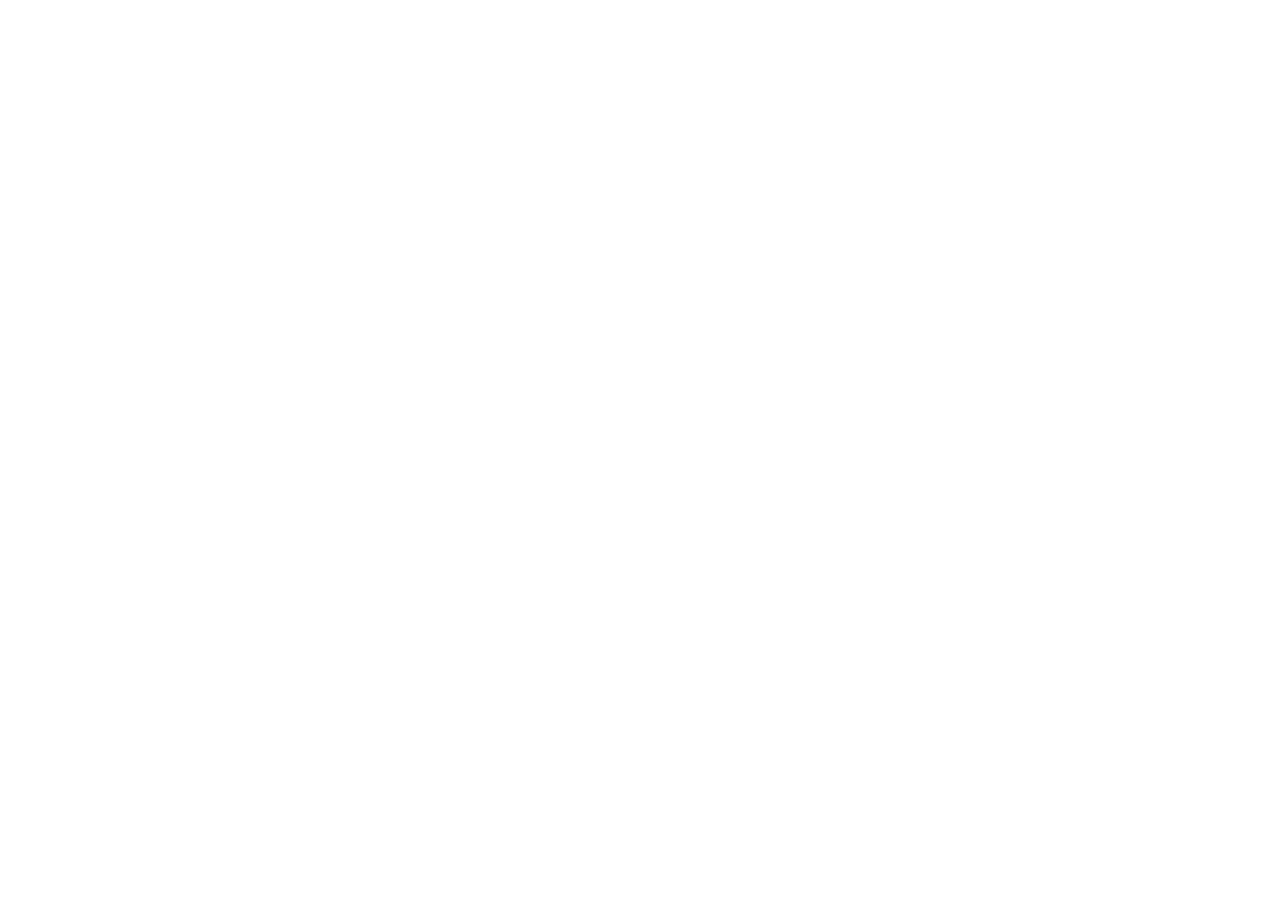
==== index.html @ df5c654a "test push" ====
<!DOCTYPE html>
<html lang="en">
<head>
    <meta charset="UTF-8">
    <meta name="viewport" content="width=device-width, initial-scale=1.0">
    <title>Document</title>
</head>
<body>
    
</body>
</html>
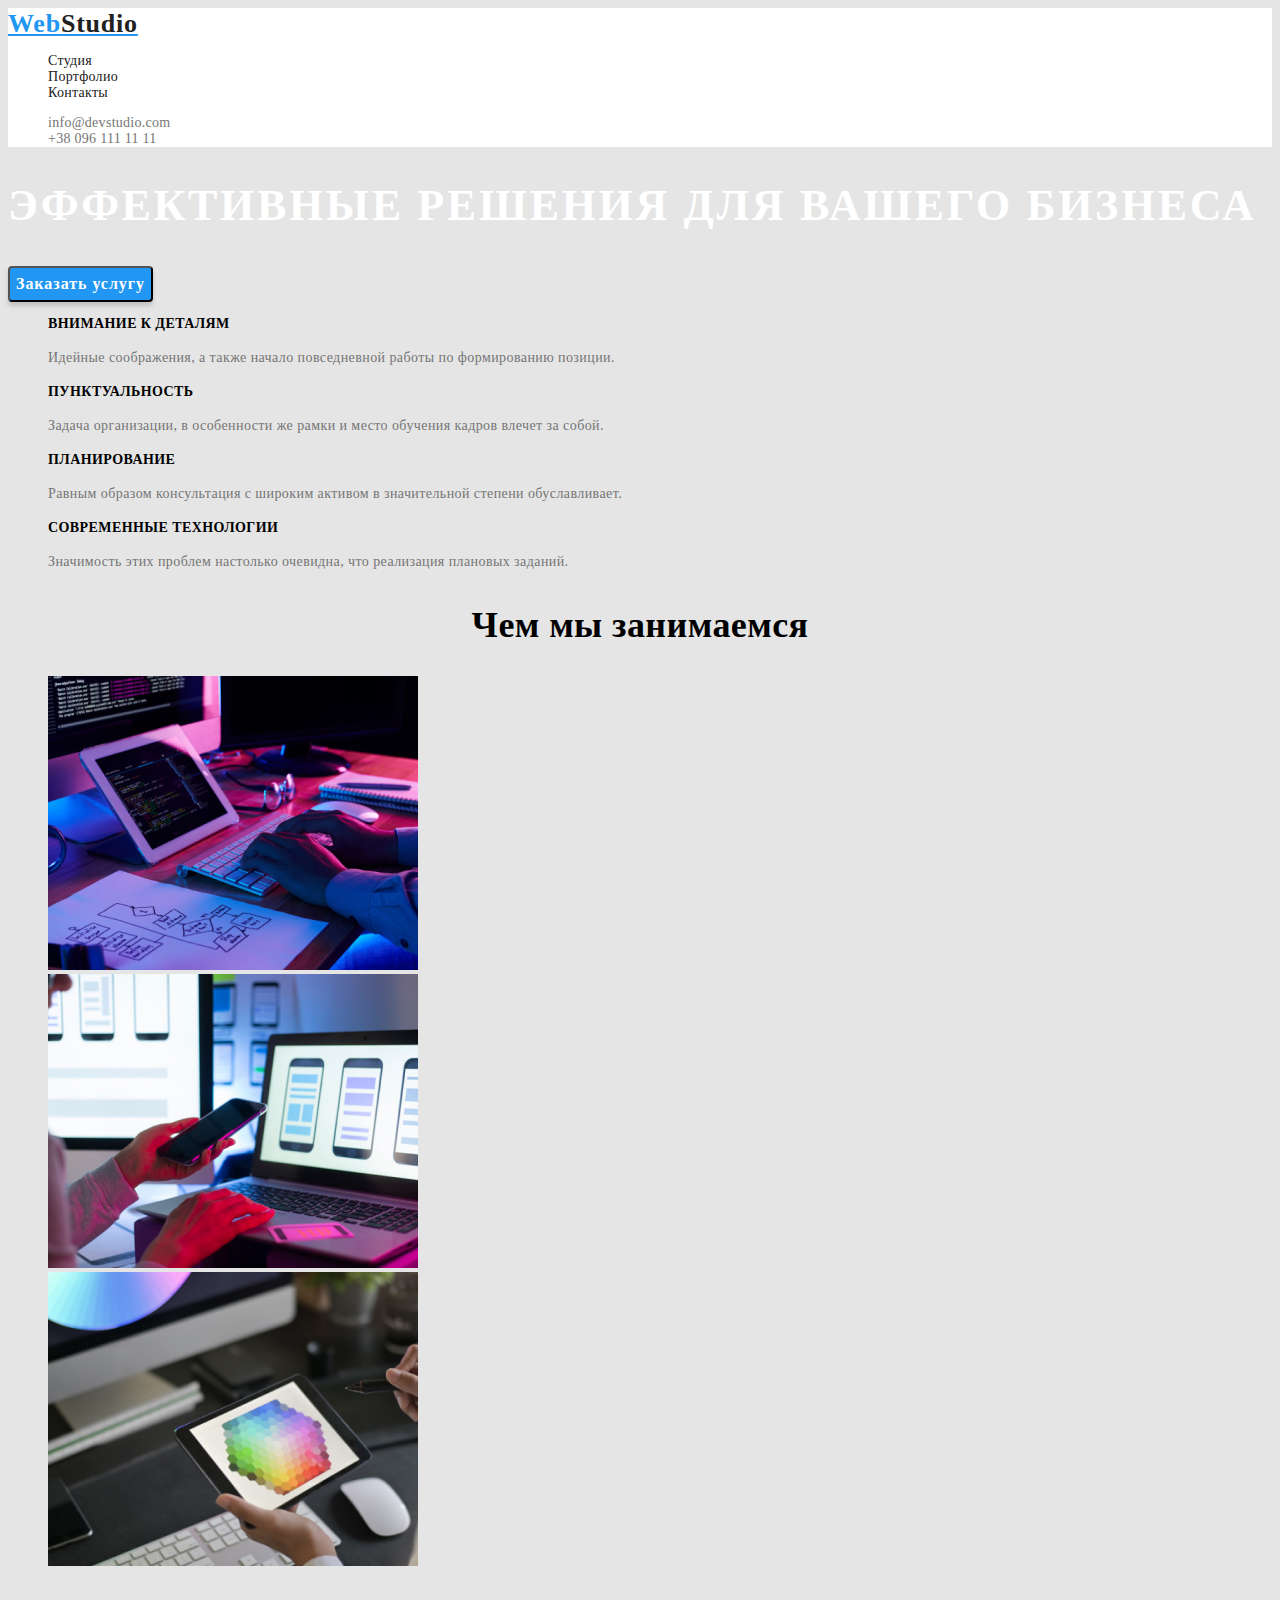
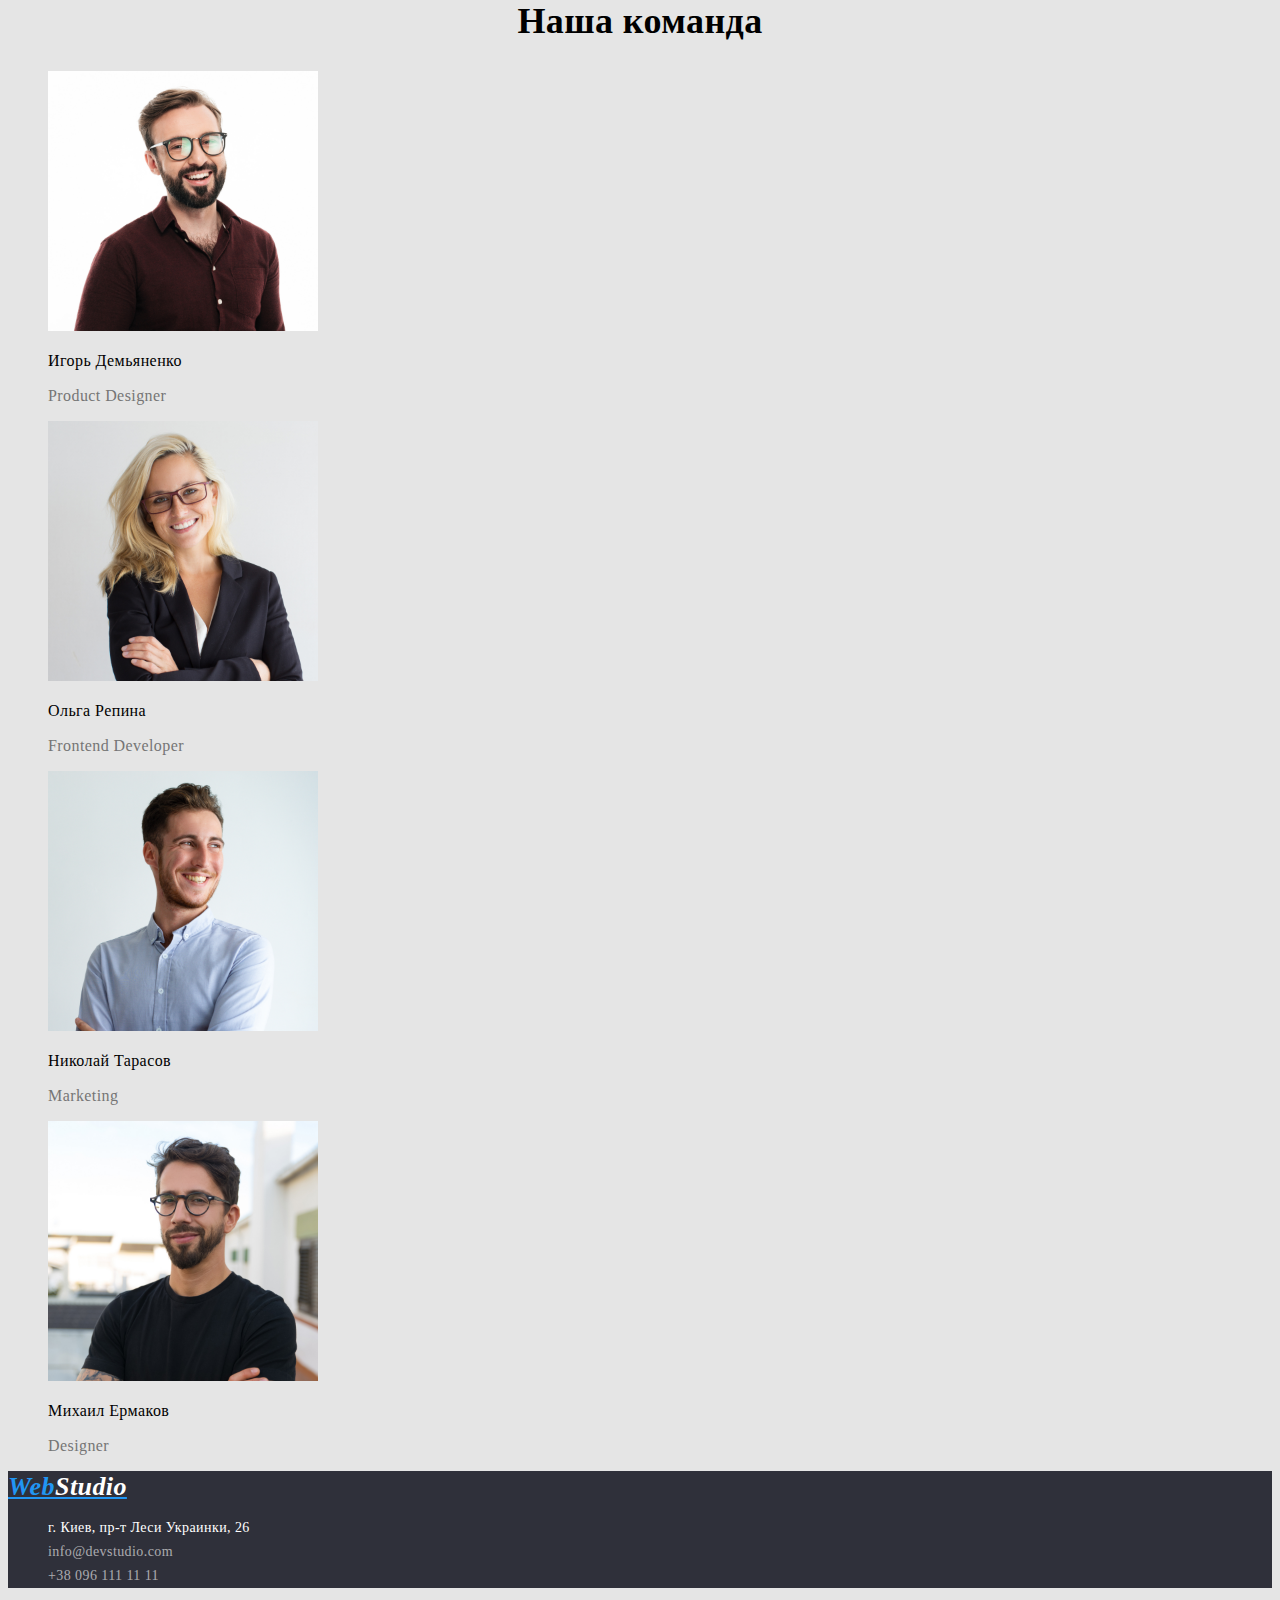
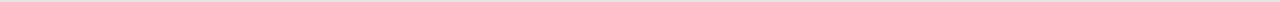
==== commit 6adc7729: "ДЗ-2(2)" ====
--- a/index.html
+++ b/index.html
@@ -1,11 +1,122 @@
 <!DOCTYPE html>
-<html lang="en">
+<html lang="ru">
+
 <head>
     <meta charset="UTF-8">
     <meta name="viewport" content="width=device-width, initial-scale=1.0">
     <title>Document</title>
+    <link rel="stylesheet" href="https://cdnjs.cloudflare.com/ajax/libs/modern-normalize/1.0.0/modern-normalize.min.css"
+        integrity="sha512-ISS7cAi1PEhQ8jnbJpJZMd29NlhNj4AWYyLOSp2CE/CsHxTCu+r+t0D2yoJudVrd0/8fTVPUVDzY5Tvli75u/g=="
+        crossorigin="anonymous" />
+    <link rel="preconnect" href="https://fonts.gstatic.com">
+    <link rel="stylesheet" href="./css/styles.css">
 </head>
-<body>
-    
+
+<body class="body">
+
+    <!--Шапка-->
+    <header>
+        <nav>
+            <a href="./index.html" class="logo-header">
+                Web<span class="logo-header-studio">Studio</span>
+            </a>
+            <ul style="list-style: none;" class="">
+                <li><a href="./index.html" class="link">Студия</a></li>
+                <li><a href="./portfolio.html" class="link">Портфолио</a></li>
+                <li><a href="#" class="link">Контакты</a></li>
+            </ul>
+        </nav>
+
+        <ul style="list-style: none;" class="contacts">
+            <li><a href="mailto:info@devstudio.com" class="link header-contacts">info@devstudio.com</a></li>
+            <li><a href="telto:+380961111111" class="link header-contacts">+38 096 111 11 11</a></li>
+        </ul>
+    </header>
+
+    <section class="hero">
+        <h1>Эффективные решения для вашего бизнеса</h1>
+        <button type="button" class="hero-button"><span class="hero-button-text">Заказать услугу</span></button>
+    </section>
+
+    <!--Особености-->
+    <section class="instruments">
+        <h2 class="instruments-none">Особености</h2>
+        <ul style="list-style: none;">
+            <li>
+                <h3 class="instruments-h3">Внимание к деталям</h3>
+                <p class="instruments-text">Идейные соображения, а также начало повседневной работы по формированию
+                    позиции.</p>
+            </li>
+            <li>
+                <h3 class="instruments-h3">Пунктуальность</h3>
+                <p class="instruments-text">Задача организации, в особенности же рамки и место обучения кадров влечет за
+                    собой.</p>
+            </li>
+            <li>
+                <h3 class="instruments-h3">Планирование</h3>
+                <p class="instruments-text">Равным образом консультация с широким активом в значительной степени
+                    обуславливает.</p>
+            </li>
+            <li>
+                <h3 class="instruments-h3">Современные технологии</h3>
+                <p class="instruments-text">Значимость этих проблем настолько очевидна, что реализация плановых заданий.
+                </p>
+            </li>
+        </ul>
+    </section>
+
+    <!--Чем занимаемся-->
+    <section class="our-work">
+        <h2 class="our-work-h2">Чем мы занимаемся</h2>
+        <ul style="list-style: none;" class="">
+            <li><img src="./img/img1.jpg" width="370" alt="Программист, работающий в офисе"></li>
+            <li><img src="./img/img2.jpg" width="370"
+                    alt="Дизайнер веб-интерфейсов, разрабатывает приложение для смартфона"></li>
+            <li><img src="./img/img3.jpg" width="370"
+                    alt="Креативный художник веб-дизайна с графической табличкой выбора цвета работы"></li>
+        </ul>
+    </section>
+
+    <!--Наша команда-->
+    <section class="our-team">
+        <h2 class="our-team-h2">Наша команда</h2>
+        <ul style="list-style: none;" class="professional">
+            <li>
+                <img src="./img/photo1.jpg" width="270" alt="">
+                <h3 class="our-team-h3">Игорь Демьяненко</h3>
+                <p class="our-team-p">Product Designer</p>
+            </li>
+            <li>
+                <img src="./img/photo2.jpg" width="270" alt="">
+                <h3 class="our-team-h3">Ольга Репина</h3>
+                <p class="our-team-p">Frontend Developer</p>
+            </li>
+            <li>
+                <img src="./img/photo3.jpg" width="270" alt="">
+                <h3 class="our-team-h3">Николай Тарасов</h3>
+                <p class="our-team-p">Marketing</p>
+            </li>
+            <li>
+                <img src="./img/photo4.jpg" width="270" alt="">
+                <h3 class="our-team-h3">Михаил Ермаков</h3>
+                <p class="our-team-p">Designer</p>
+            </li>
+        </ul>
+    </section>
+
+    <footer>
+        <address>
+            <a href="./index.html" class="logo-footer">
+                Web<span class="logo-footer-studio">Studio</span>
+            </a>
+            <ul style="list-style: none;">
+                <li><span class="footer-addres">г. Киев, пр-т Леси Украинки, 26</span></li>
+                <li><a href="mailto:info@devstudio.com" class="link footer-contacts">info@devstudio.com</a></li>
+                <li><a href="telto:+380961111111" class="link footer-contacts">+38 096 111 11 11</a></li>
+            </ul>
+        </address>
+    </footer>
+
 </body>
+
 </html>--- a/css/styles.css
+++ b/css/styles.css
@@ -0,0 +1,182 @@
+body {
+  font-family: Roboto;
+  font-size: 14px;
+  line-height: 16px;
+  letter-spacing: 0.03em;
+  background: #e5e5e5;
+}
+
+header {
+  font-size: 14px;
+  letter-spacing: 0.02em;
+  background: #ffffff;
+}
+
+.logo-header {
+  top: 24px;
+  color: #2196f3;
+  font-family: Raleway;
+  font-weight: bold;
+  font-size: 26px;
+  line-height: 31px;
+  letter-spacing: 0.03em;
+}
+
+.logo-header-studio {
+  color: #212121;
+}
+
+.link {
+  text-decoration: none;
+  color: #212121;
+}
+
+.header-contacts {
+  letter-spacing: 0.02em;
+  color: #757575;
+}
+
+.footer-contacts {
+  font-style: normal;
+  line-height: 24px;
+  letter-spacing: 0.03em;
+  color: rgba(255, 255, 255, 0.6);
+}
+
+.link:hover,
+.link:focus {
+  color: #2196f3;
+}
+
+h1 {
+  font-weight: 900;
+  font-size: 44px;
+  line-height: 60px;
+
+  letter-spacing: 0.06em;
+  text-transform: uppercase;
+  color: #ffffff;
+}
+
+.hero-button {
+  background: #2196f3;
+  box-shadow: 0px 4px 4px rgba(0, 0, 0, 0.15);
+  border-radius: 4px;
+}
+
+.hero-button-text {
+  font-weight: bold;
+  font-size: 16px;
+  line-height: 30px;
+
+  display: flex;
+  align-items: center;
+  text-align: center;
+  letter-spacing: 0.06em;
+  color: #ffffff;
+}
+
+.instruments {
+}
+
+.instruments-none {
+  display: none;
+}
+
+.h1-none {
+  display: none;
+}
+
+.instruments-h3 {
+  font-family: Roboto;
+  font-weight: bold;
+  font-size: 14px;
+  line-height: 16px;
+  letter-spacing: 0.03em;
+  text-transform: uppercase;
+}
+
+.instruments-text {
+  line-height: 24px;
+  color: #757575;
+}
+
+.our-team {
+  font-size: 16px;
+  line-height: 19px;
+}
+
+.our-work-h2 {
+  font-weight: bold;
+  font-size: 36px;
+  line-height: 42px;
+  text-align: center;
+}
+
+.our-team-h2 {
+  font-weight: bold;
+  font-size: 36px;
+  line-height: 42px;
+  text-align: center;
+}
+
+.our-team-h3 {
+  font-size: 16px;
+  font-weight: 500;
+}
+
+.our-team-p {
+  color: #757575;
+}
+
+footer {
+  background: #2f303a;
+}
+
+.logo-footer {
+  color: #2196f3;
+  font-family: Raleway;
+  font-weight: bold;
+  font-size: 26px;
+  line-height: 31px;
+}
+
+.logo-footer-studio {
+  color: #ffffff;
+}
+
+.footer-addres {
+  font-style: normal;
+  line-height: 24px;
+  color: #ffffff;
+}
+
+button {
+  font-family: inherit;
+}
+
+.buttons {
+  color: #212121;
+  border: none;
+}
+
+.buttons-touch:hover {
+  background: #2196f3;
+  box-shadow: 0px 3px 1px rgba(0, 0, 0, 0.1), 0px 1px 2px rgba(0, 0, 0, 0.08),
+    0px 2px 2px rgba(0, 0, 0, 0.12);
+  border-radius: 4px;
+  color: #ffffff;
+}
+
+.list p {
+  font-size: 18px;
+  line-height: 36px;
+  letter-spacing: 0.06em;
+  color: #212121;
+}
+
+.list a {
+  font-size: 16px;
+  line-height: 30px;
+  color: #757575;
+}
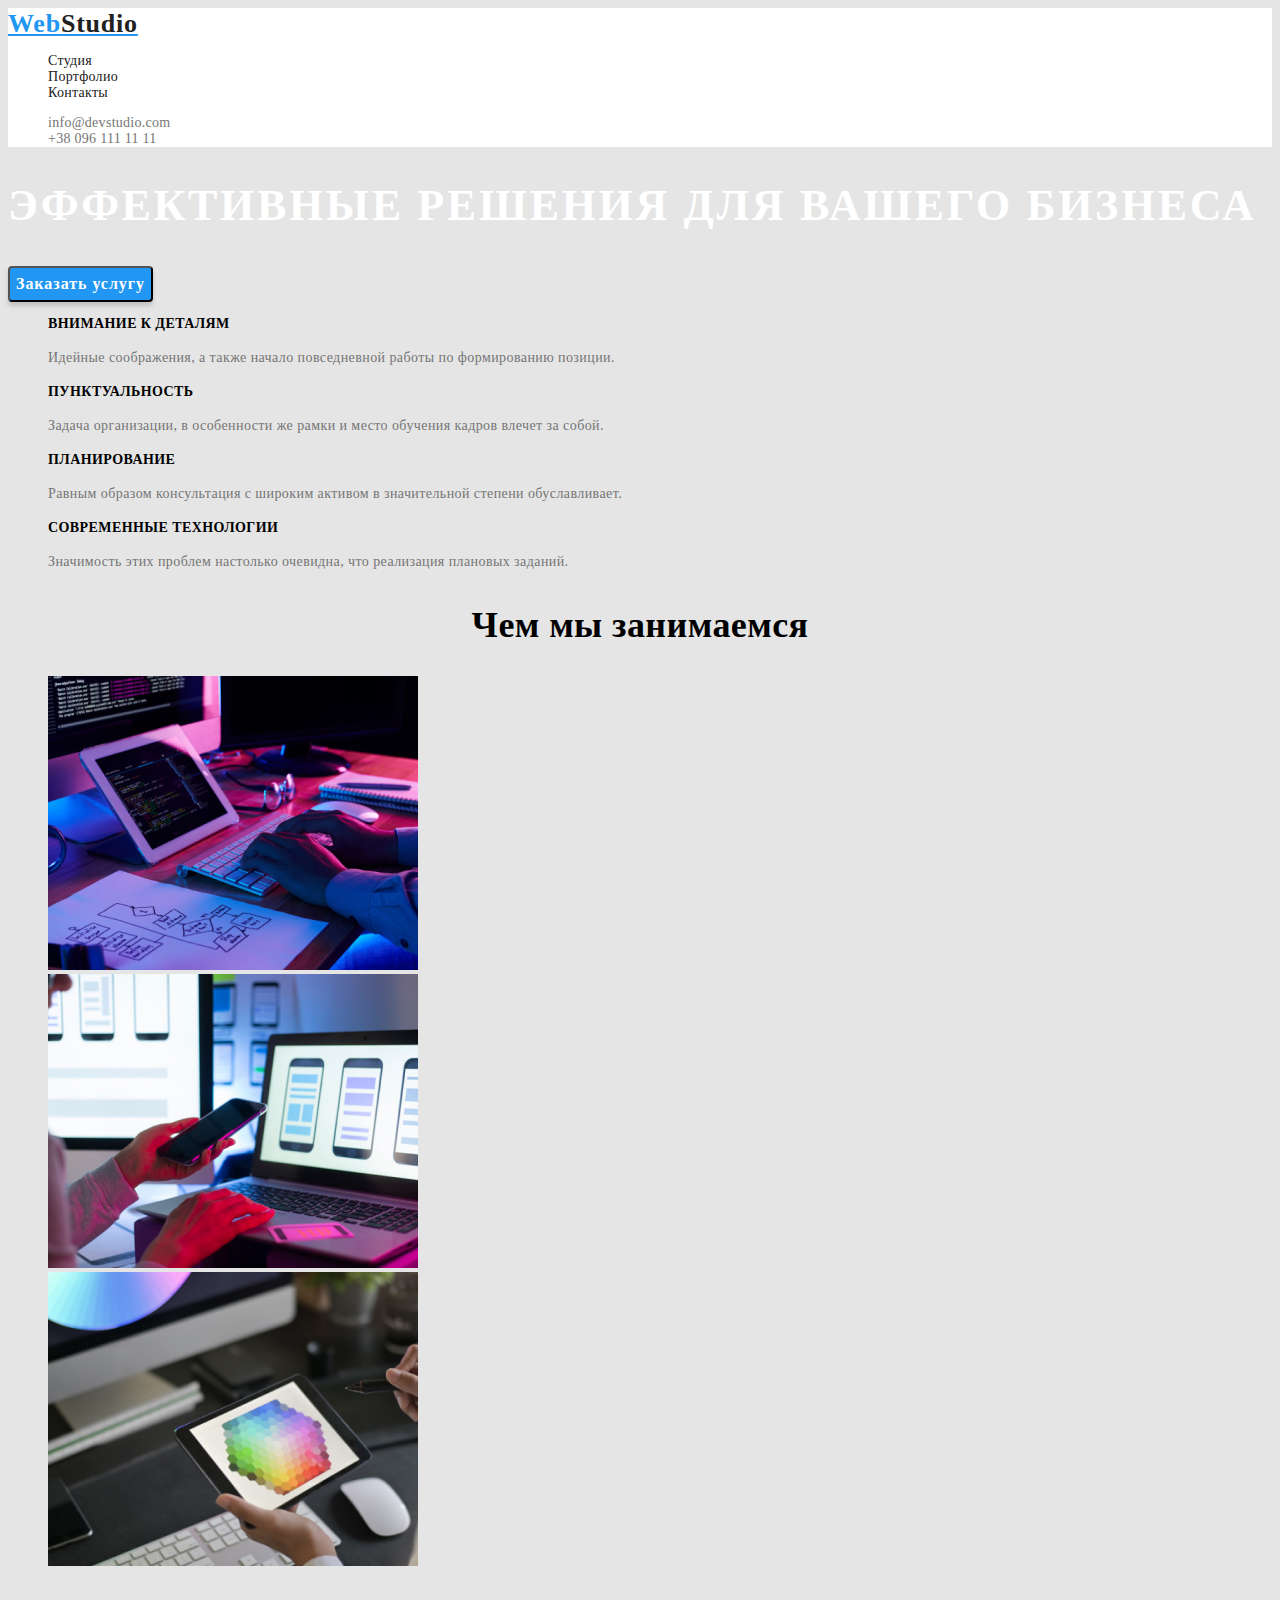
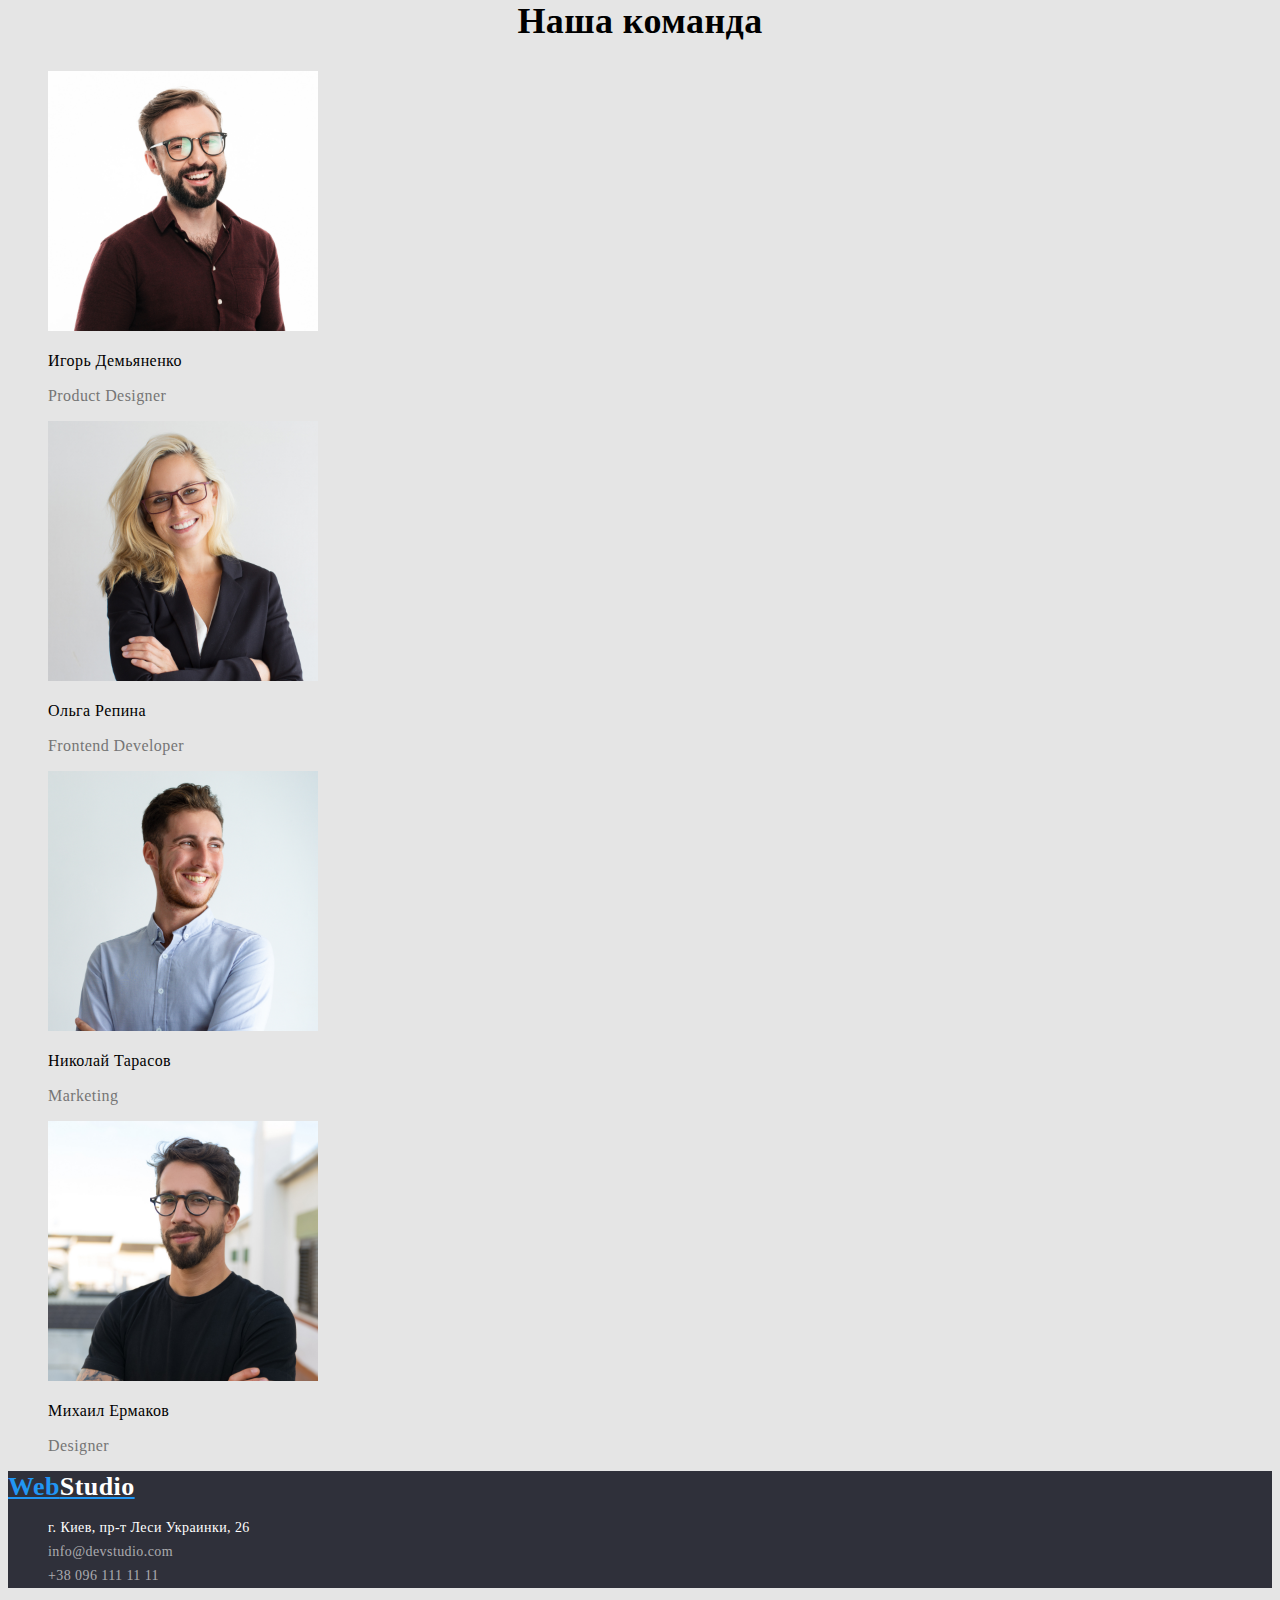
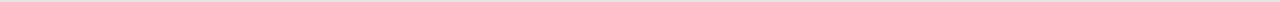
==== commit bc2807cc: "ДЗ-2(3)" ====
--- a/index.html
+++ b/index.html
@@ -119,4 +119,4 @@
 
 </body>
 
-</html>+</html>
--- a/css/styles.css
+++ b/css/styles.css
@@ -136,6 +136,7 @@
 .logo-footer {
   color: #2196f3;
   font-family: Raleway;
+  font-style: normal;
   font-weight: bold;
   font-size: 26px;
   line-height: 31px;
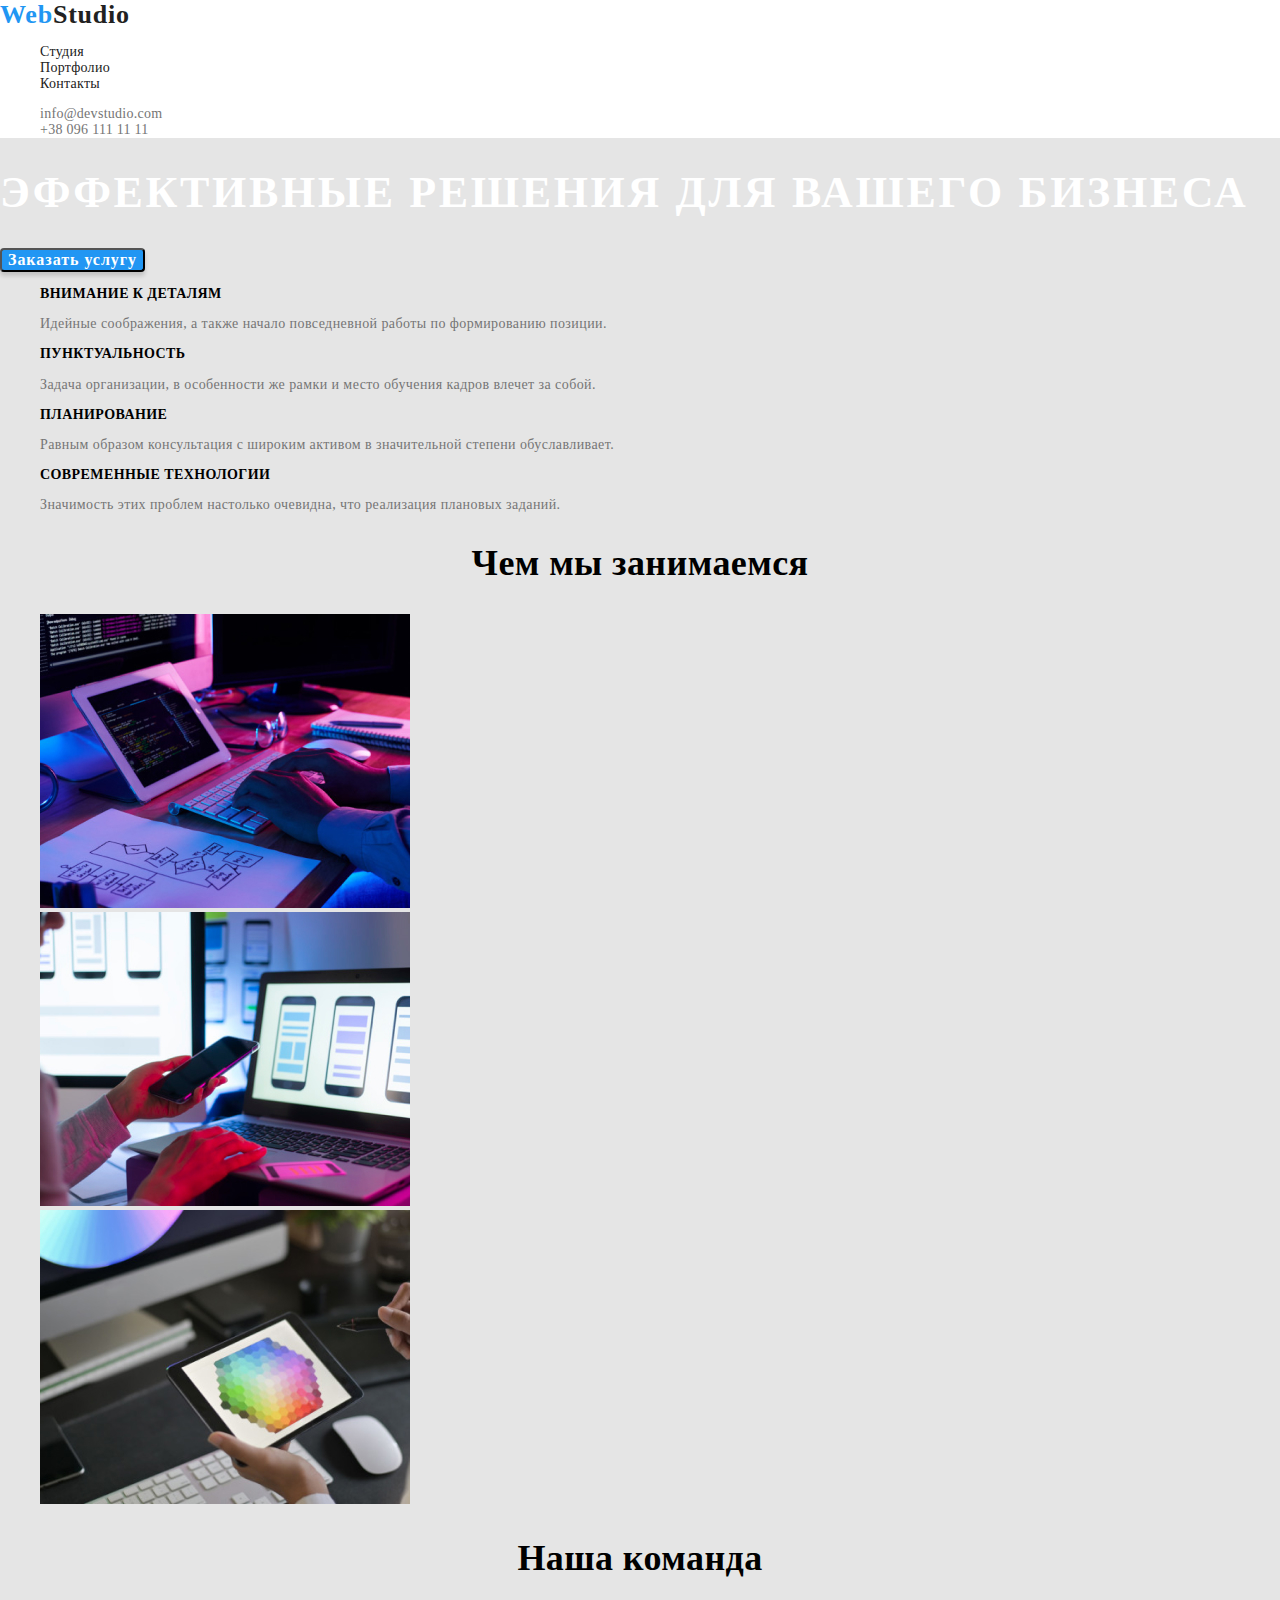
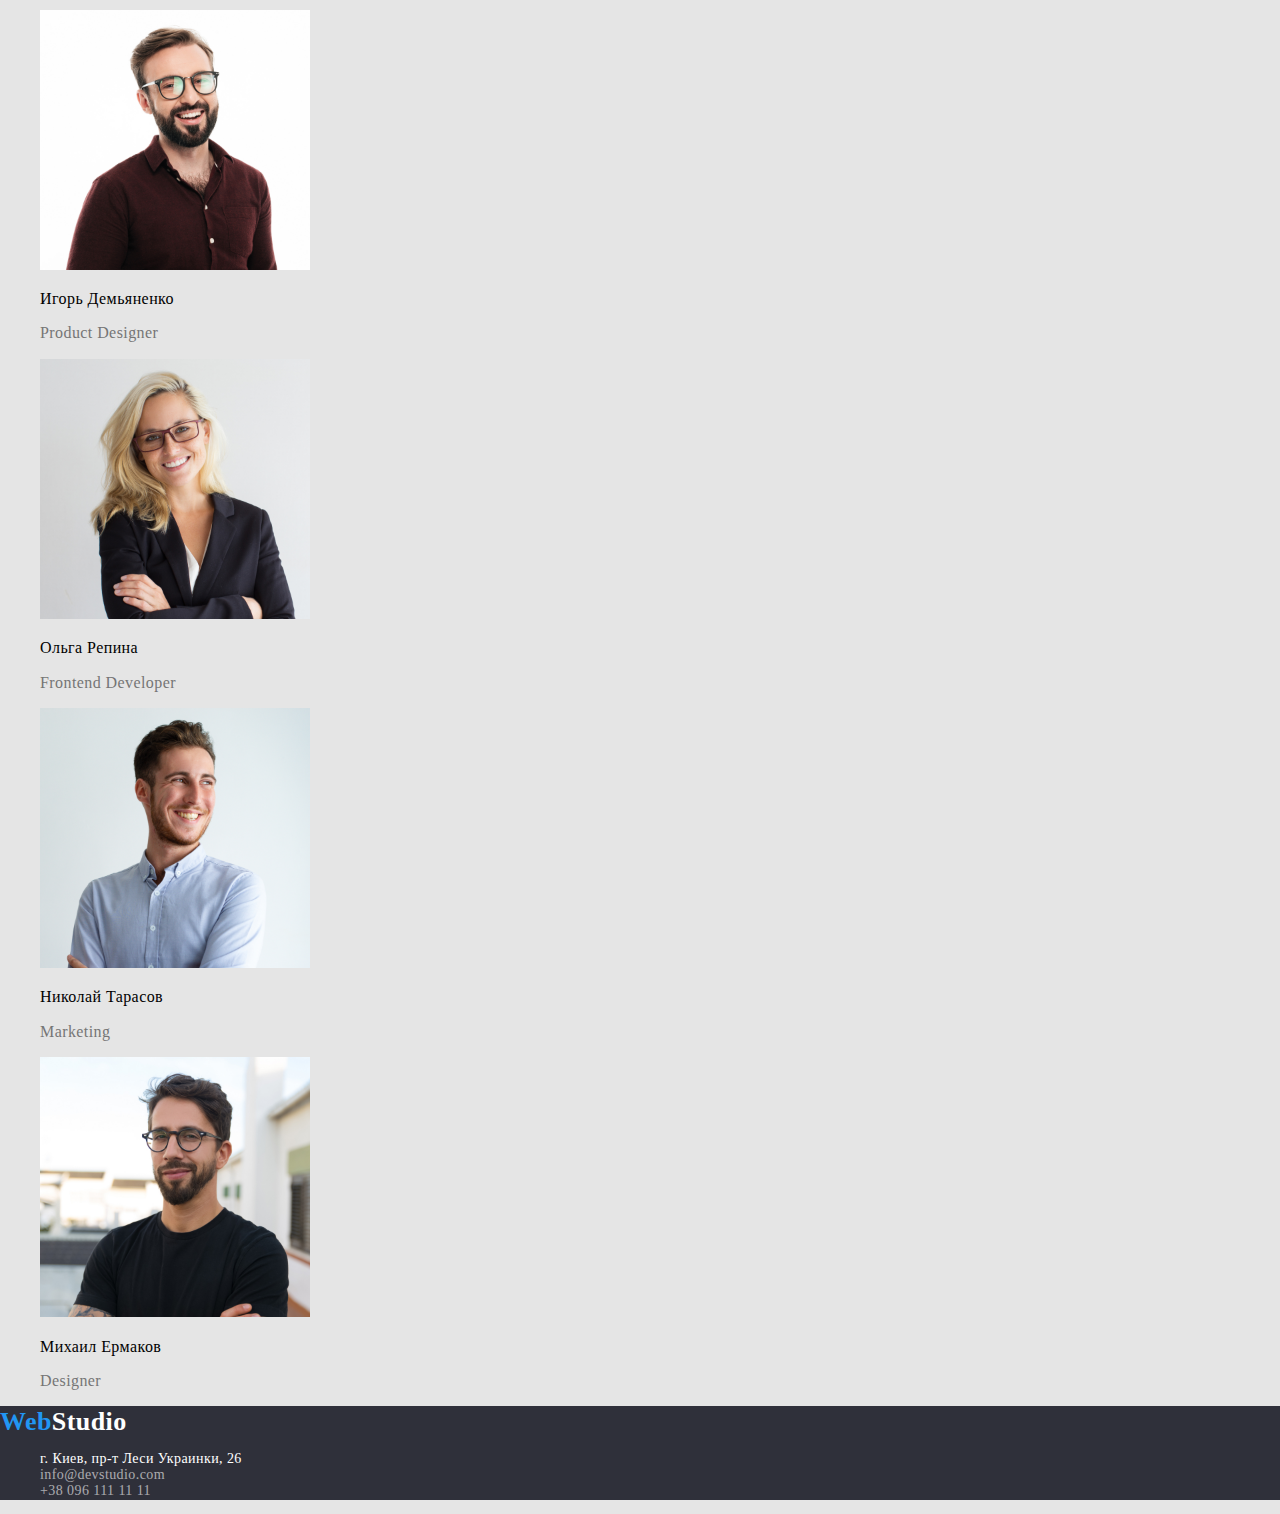
==== commit 67219a4a: "ДЗ-2(5)" ====
--- a/index.html
+++ b/index.html
@@ -5,9 +5,7 @@
     <meta charset="UTF-8">
     <meta name="viewport" content="width=device-width, initial-scale=1.0">
     <title>Document</title>
-    <link rel="stylesheet" href="https://cdnjs.cloudflare.com/ajax/libs/modern-normalize/1.0.0/modern-normalize.min.css"
-        integrity="sha512-ISS7cAi1PEhQ8jnbJpJZMd29NlhNj4AWYyLOSp2CE/CsHxTCu+r+t0D2yoJudVrd0/8fTVPUVDzY5Tvli75u/g=="
-        crossorigin="anonymous" />
+    <link rel="stylesheet" href="https://cdnjs.cloudflare.com/ajax/libs/modern-normalize/1.0.0/modern-normalize.min.css" />
     <link rel="preconnect" href="https://fonts.gstatic.com">
     <link rel="stylesheet" href="./css/styles.css">
 </head>
@@ -33,6 +31,7 @@
         </ul>
     </header>
 
+    <main>
     <section class="hero">
         <h1>Эффективные решения для вашего бизнеса</h1>
         <button type="button" class="hero-button"><span class="hero-button-text">Заказать услугу</span></button>
@@ -103,6 +102,7 @@
             </li>
         </ul>
     </section>
+    </main>
 
     <footer>
         <address>
--- a/css/styles.css
+++ b/css/styles.css
@@ -1,7 +1,7 @@
 body {
   font-family: Roboto;
   font-size: 14px;
-  line-height: 16px;
+  line-height: 1, 14;
   letter-spacing: 0.03em;
   background: #e5e5e5;
 }
@@ -17,8 +17,9 @@
   color: #2196f3;
   font-family: Raleway;
   font-weight: bold;
+  text-decoration: none;
   font-size: 26px;
-  line-height: 31px;
+  line-height: 1, 19;
   letter-spacing: 0.03em;
 }
 
@@ -36,13 +37,6 @@
   color: #757575;
 }
 
-.footer-contacts {
-  font-style: normal;
-  line-height: 24px;
-  letter-spacing: 0.03em;
-  color: rgba(255, 255, 255, 0.6);
-}
-
 .link:hover,
 .link:focus {
   color: #2196f3;
@@ -51,7 +45,7 @@
 h1 {
   font-weight: 900;
   font-size: 44px;
-  line-height: 60px;
+  line-height: 1, 36;
 
   letter-spacing: 0.06em;
   text-transform: uppercase;
@@ -67,16 +61,13 @@
 .hero-button-text {
   font-weight: bold;
   font-size: 16px;
-  line-height: 30px;
+  line-height: 1, 87;
 
   display: flex;
   align-items: center;
   text-align: center;
   letter-spacing: 0.06em;
   color: #ffffff;
-}
-
-.instruments {
 }
 
 .instruments-none {
@@ -91,32 +82,32 @@
   font-family: Roboto;
   font-weight: bold;
   font-size: 14px;
-  line-height: 16px;
+  line-height: 1, 14;
   letter-spacing: 0.03em;
   text-transform: uppercase;
 }
 
 .instruments-text {
-  line-height: 24px;
+  line-height: 1, 71;
   color: #757575;
 }
 
 .our-team {
   font-size: 16px;
-  line-height: 19px;
+  line-height: 1, 19;
 }
 
 .our-work-h2 {
   font-weight: bold;
   font-size: 36px;
-  line-height: 42px;
+  line-height: 1, 17;
   text-align: center;
 }
 
 .our-team-h2 {
   font-weight: bold;
   font-size: 36px;
-  line-height: 42px;
+  line-height: 1, 17;
   text-align: center;
 }
 
@@ -137,6 +128,7 @@
   color: #2196f3;
   font-family: Raleway;
   font-style: normal;
+  text-decoration: none;
   font-weight: bold;
   font-size: 26px;
   line-height: 31px;
@@ -148,8 +140,15 @@
 
 .footer-addres {
   font-style: normal;
-  line-height: 24px;
+  line-height: 1, 71;
   color: #ffffff;
+}
+
+.footer-contacts {
+  font-style: normal;
+  line-height: 1, 71;
+  letter-spacing: 0.03em;
+  color: rgba(255, 255, 255, 0.6);
 }
 
 button {
@@ -158,6 +157,7 @@
 
 .buttons {
   color: #212121;
+  line-height: 1, 62;
   border: none;
 }
 
@@ -171,13 +171,13 @@
 
 .list p {
   font-size: 18px;
-  line-height: 36px;
+  line-height: 2;
   letter-spacing: 0.06em;
   color: #212121;
 }
 
 .list a {
   font-size: 16px;
-  line-height: 30px;
+  line-height: 1, 87;
   color: #757575;
 }
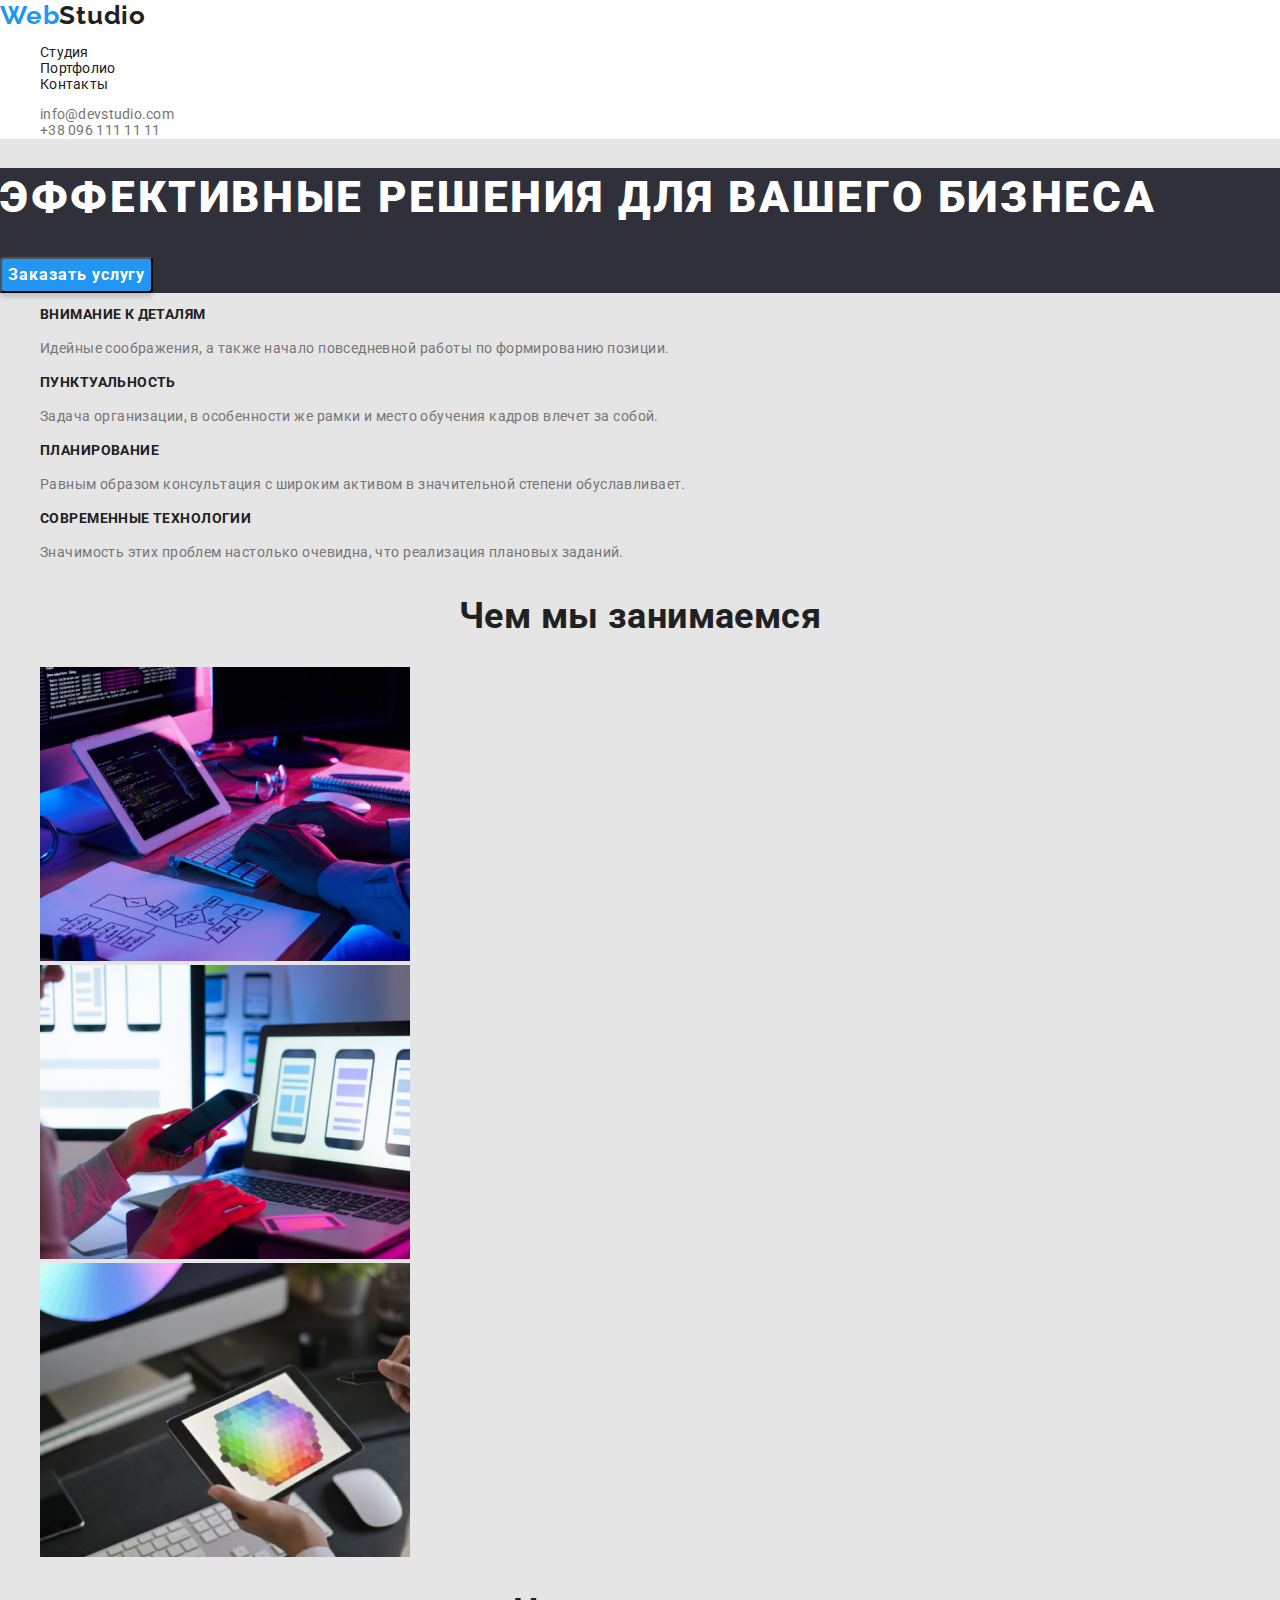
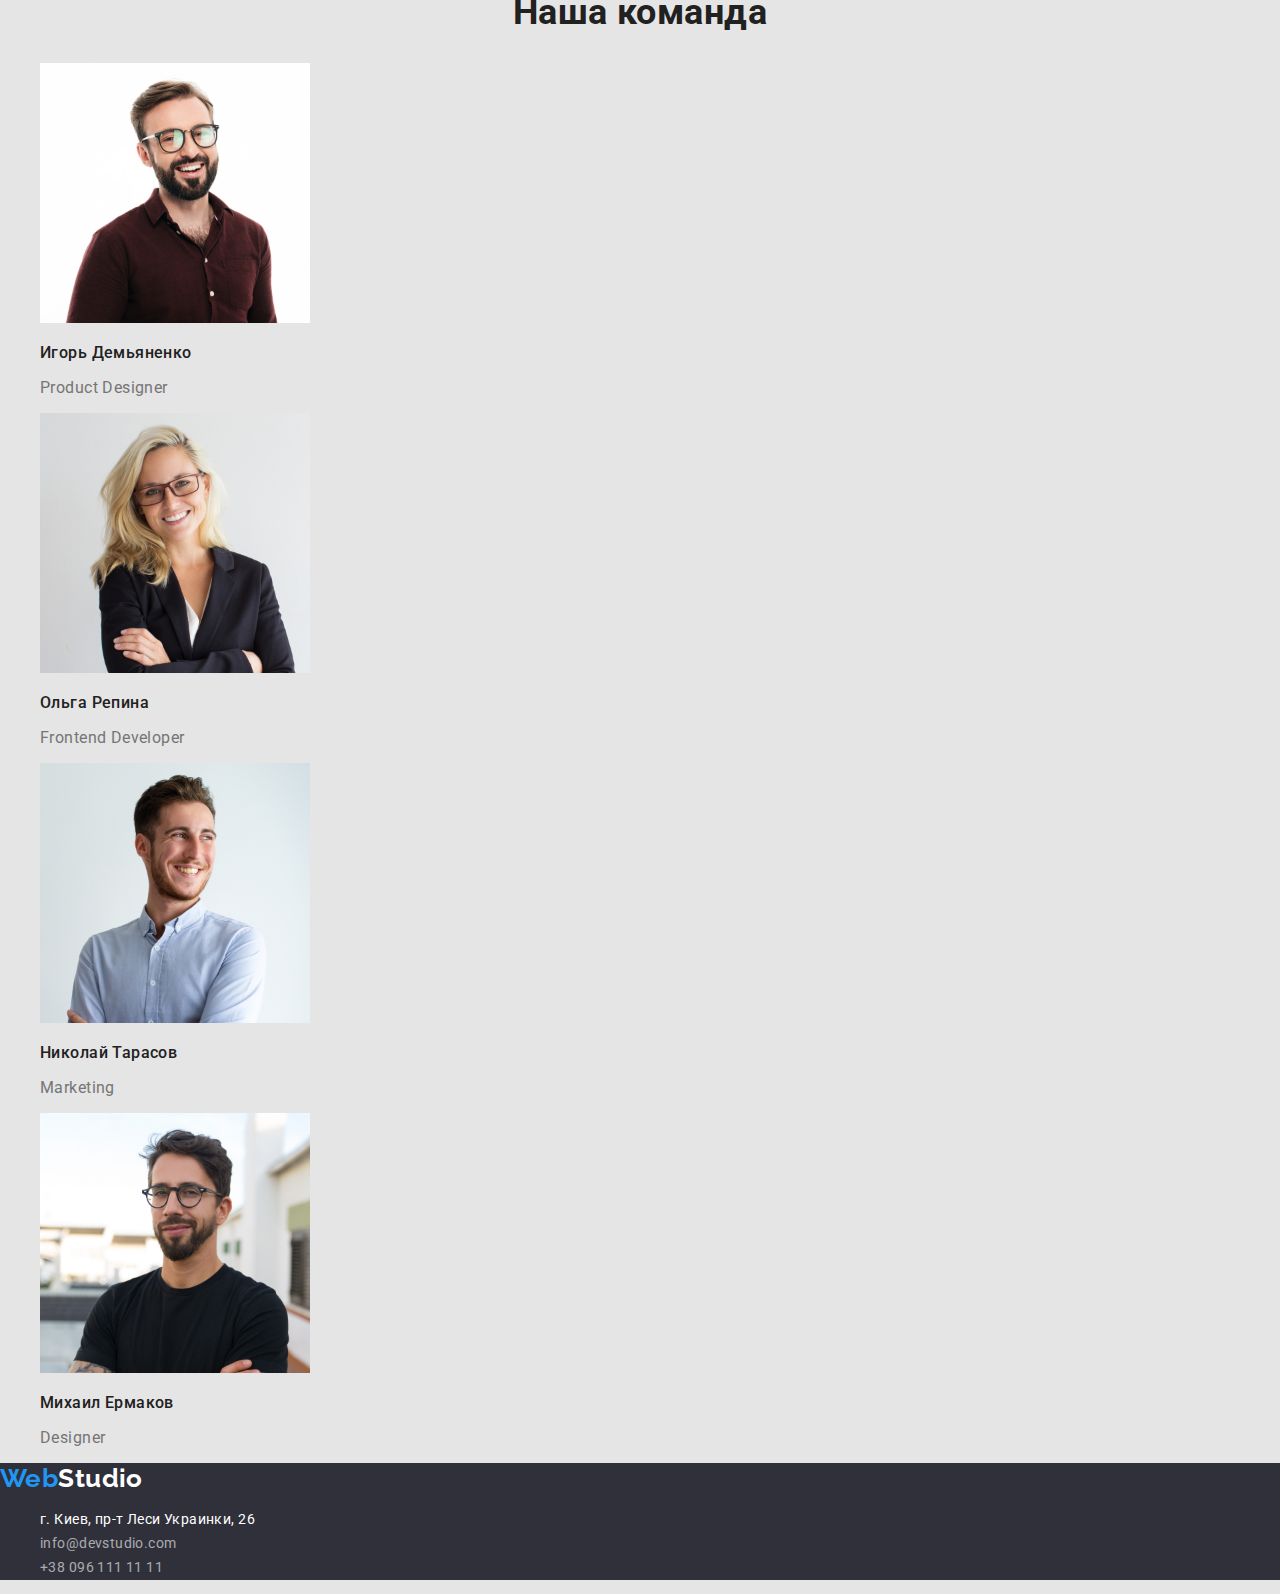
==== commit 489d5673: "ДЗ-2(6)" ====
--- a/index.html
+++ b/index.html
@@ -6,6 +6,7 @@
     <meta name="viewport" content="width=device-width, initial-scale=1.0">
     <title>Document</title>
     <link rel="stylesheet" href="https://cdnjs.cloudflare.com/ajax/libs/modern-normalize/1.0.0/modern-normalize.min.css" />
+    <link rel="stylesheet" href="https://fonts.googleapis.com/css2?family=Raleway:wght@700&family=Roboto:wght@400;500;700;900&display=swap"/>
     <link rel="preconnect" href="https://fonts.gstatic.com">
     <link rel="stylesheet" href="./css/styles.css">
 </head>
@@ -16,7 +17,7 @@
     <header>
         <nav>
             <a href="./index.html" class="logo-header">
-                Web<span class="logo-header-studio">Studio</span>
+                <span class="logo-header-web">Web</span>Studio
             </a>
             <ul style="list-style: none;" class="">
                 <li><a href="./index.html" class="link">Студия</a></li>
--- a/css/styles.css
+++ b/css/styles.css
@@ -1,9 +1,10 @@
 body {
   font-family: Roboto;
   font-size: 14px;
-  line-height: 1, 14;
+  line-height: 1.14;
   letter-spacing: 0.03em;
   background: #e5e5e5;
+  color: #212121;
 }
 
 header {
@@ -14,22 +15,22 @@
 
 .logo-header {
   top: 24px;
-  color: #2196f3;
+  color: #212121;
   font-family: Raleway;
   font-weight: bold;
   text-decoration: none;
   font-size: 26px;
-  line-height: 1, 19;
+  line-height: 1.19;
   letter-spacing: 0.03em;
 }
 
-.logo-header-studio {
-  color: #212121;
+.logo-header-web {
+  color: #2196f3;
 }
 
 .link {
+  color: #212121;
   text-decoration: none;
-  color: #212121;
 }
 
 .header-contacts {
@@ -45,11 +46,15 @@
 h1 {
   font-weight: 900;
   font-size: 44px;
-  line-height: 1, 36;
+  line-height: 1.36;
 
   letter-spacing: 0.06em;
   text-transform: uppercase;
   color: #ffffff;
+}
+
+.hero {
+  background: #2f303a;
 }
 
 .hero-button {
@@ -61,7 +66,7 @@
 .hero-button-text {
   font-weight: bold;
   font-size: 16px;
-  line-height: 1, 87;
+  line-height: 1.87;
 
   display: flex;
   align-items: center;
@@ -82,32 +87,32 @@
   font-family: Roboto;
   font-weight: bold;
   font-size: 14px;
-  line-height: 1, 14;
+  line-height: 1.14;
   letter-spacing: 0.03em;
   text-transform: uppercase;
 }
 
 .instruments-text {
-  line-height: 1, 71;
+  line-height: 1.71;
   color: #757575;
 }
 
 .our-team {
   font-size: 16px;
-  line-height: 1, 19;
+  line-height: 1.19;
 }
 
 .our-work-h2 {
   font-weight: bold;
   font-size: 36px;
-  line-height: 1, 17;
+  line-height: 1.17;
   text-align: center;
 }
 
 .our-team-h2 {
   font-weight: bold;
   font-size: 36px;
-  line-height: 1, 17;
+  line-height: 1.17;
   text-align: center;
 }
 
@@ -131,7 +136,7 @@
   text-decoration: none;
   font-weight: bold;
   font-size: 26px;
-  line-height: 31px;
+  line-height: 1.19;
 }
 
 .logo-footer-studio {
@@ -140,13 +145,13 @@
 
 .footer-addres {
   font-style: normal;
-  line-height: 1, 71;
+  line-height: 1.71;
   color: #ffffff;
 }
 
 .footer-contacts {
   font-style: normal;
-  line-height: 1, 71;
+  line-height: 1.71;
   letter-spacing: 0.03em;
   color: rgba(255, 255, 255, 0.6);
 }
@@ -157,7 +162,7 @@
 
 .buttons {
   color: #212121;
-  line-height: 1, 62;
+  line-height: 1.62;
   border: none;
 }
 
@@ -178,6 +183,6 @@
 
 .list a {
   font-size: 16px;
-  line-height: 1, 87;
+  line-height: 1.87;
   color: #757575;
 }
